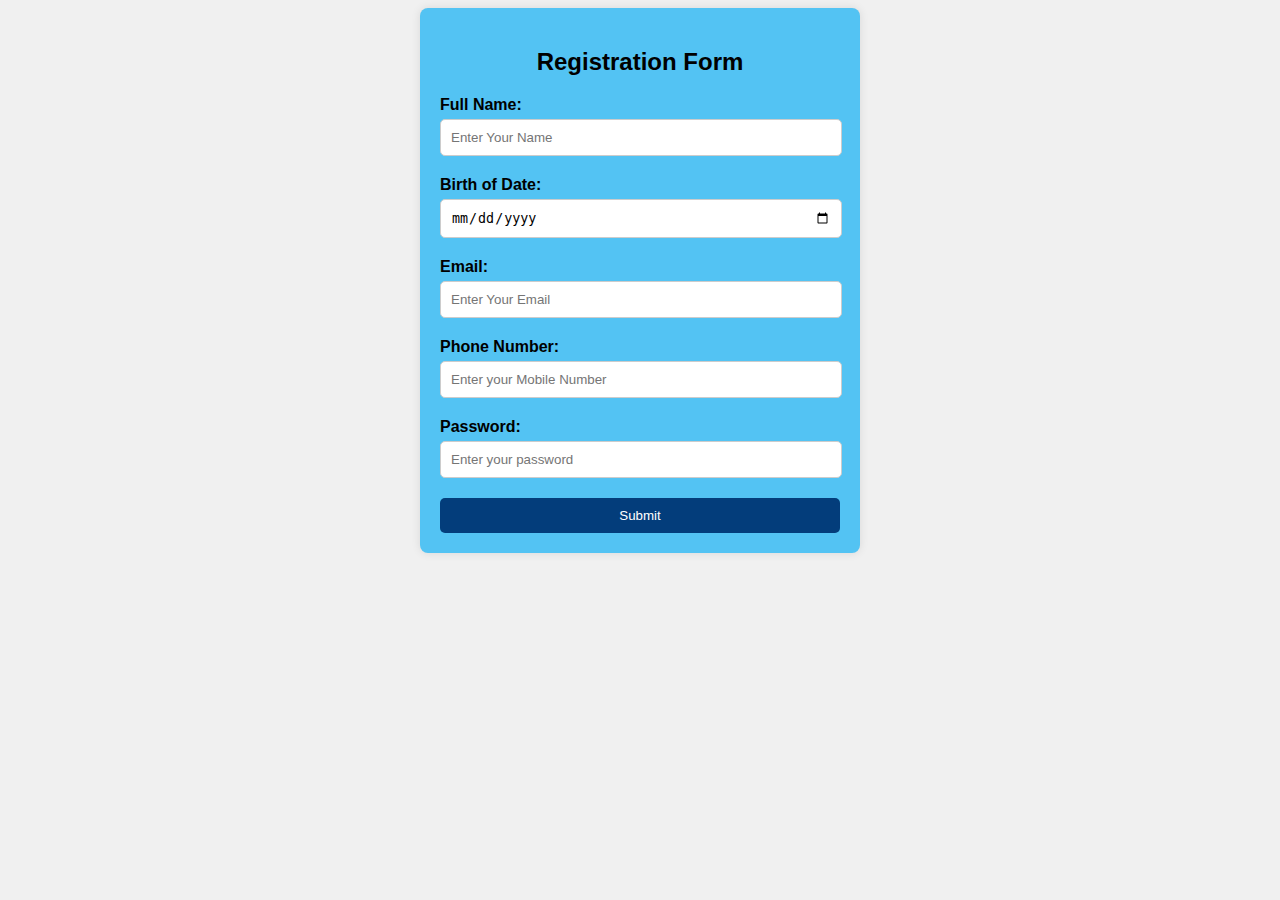
==== index.html @ 34c9b9dd "Add files via upload" ====
<!DOCTYPE html>
<html lang="en">
<head>
  <meta charset="UTF-8">
  <meta name="viewport" content="width=device-width, initial-scale=1.0">
  <title>Registration Form</title>
  <link rel="stylesheet" href="styles.css">
</head>
<body>
  <div class="container">
    <form id="registrationForm">
      <h2>Registration Form</h2>
      <div class="form-group">
        <label for="firstName">Full Name:</label>
        <input type="text" id="firstName" name="firstName" placeholder="Enter Your Name" required>
      </div>
      
      <div class="form-group">
        <label for="date">Birth of Date:</label>
        <input type="date" id="date" name="date" placeholder="Enter Date of Birth" required>
      </div>
      
      <div class="form-group">
        <label for="email">Email:</label>
        <input type="email" id="email" name="email" placeholder="Enter Your Email" required>
      </div>
      
      <div class="form-group">
        <label for="number">Phone Number:</label>
        <input type="number" id="number" name="number" placeholder="Enter your Mobile Number" required>
      </div>

      <div class="form-group">
        <label for="password">Password:</label>
        <input type="password" id="password" name="password" placeholder="Enter your password" required>
      </div>
      
      <button type="submit">Submit</button>
    </form>
  </div>

  <script src="script.js"></script>
</body>
</html>
---- styles.css ----
body {
  font-family: Arial, sans-serif;
  background-color: #f0f0f0;
}

.container {
  max-width: 400px;
  margin: 0 auto;
  padding: 20px;
  background-color: rgb(83, 195, 243);
  border-radius: 8px;
  box-shadow: 0 0 10px rgba(0, 0, 0, 0.1);
}

h2 {
  text-align: center;
  margin-bottom: 20px;
}

.form-group {
  margin-bottom: 20px;
}

label {
  display: block;
  font-weight: bold;
  margin-bottom: 5px;
}

input {
  width: 95%;
  padding: 10px;
  border: 1px solid #ccc;
  border-radius: 5px;
  margin-right: 20px;
}

button {
  width: 100%;
  padding: 10px;
  background-color: #033d7b;
  color: #fff;
  border: none;
  border-radius: 5px;
  cursor: pointer;
}

button:hover {
  background-color: #0056b3;
}
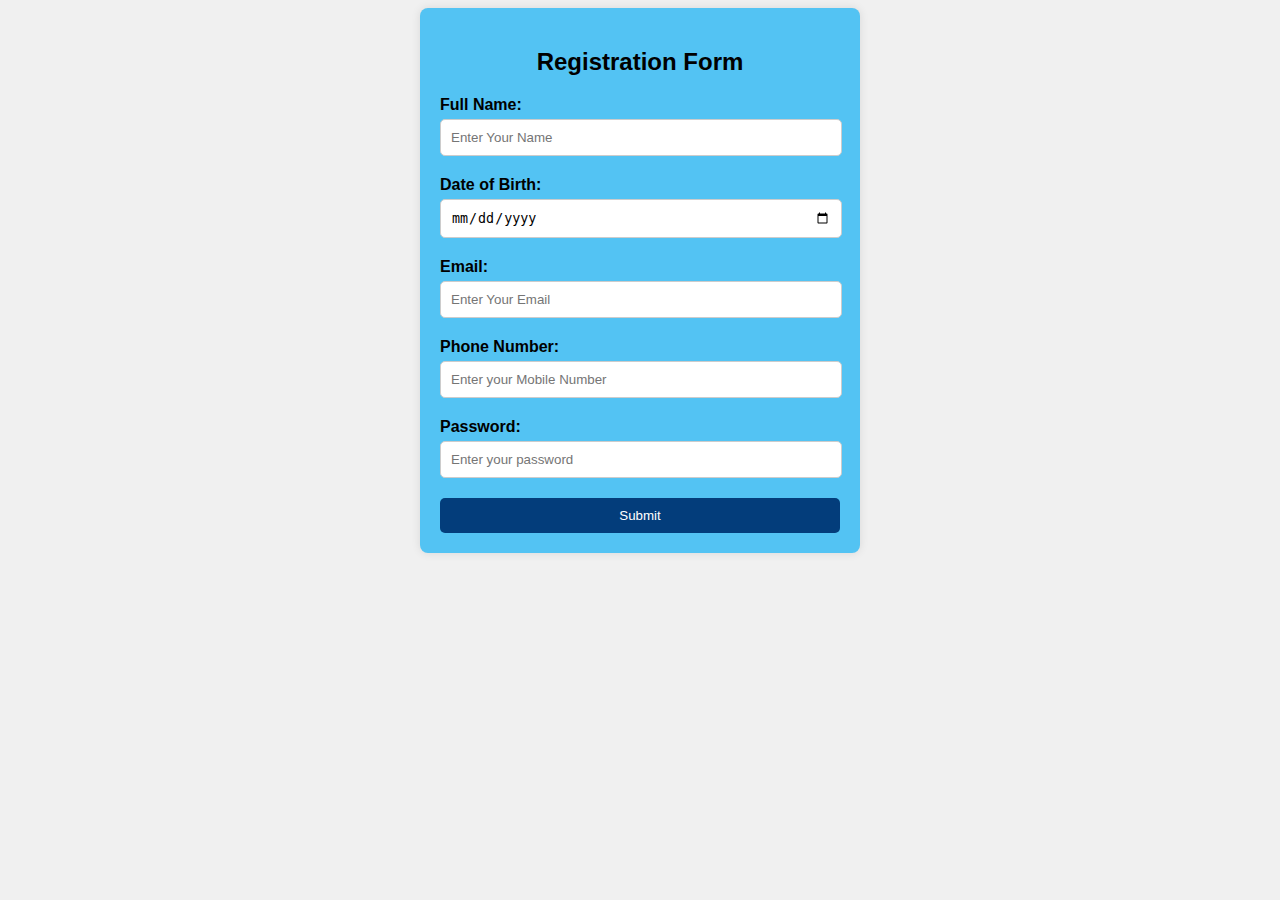
==== commit c52bd2da: "index.html" ====
--- a/index.html
+++ b/index.html
@@ -16,7 +16,7 @@
       </div>
       
       <div class="form-group">
-        <label for="date">Birth of Date:</label>
+        <label for="date">Date of Birth:</label>
         <input type="date" id="date" name="date" placeholder="Enter Date of Birth" required>
       </div>
       
